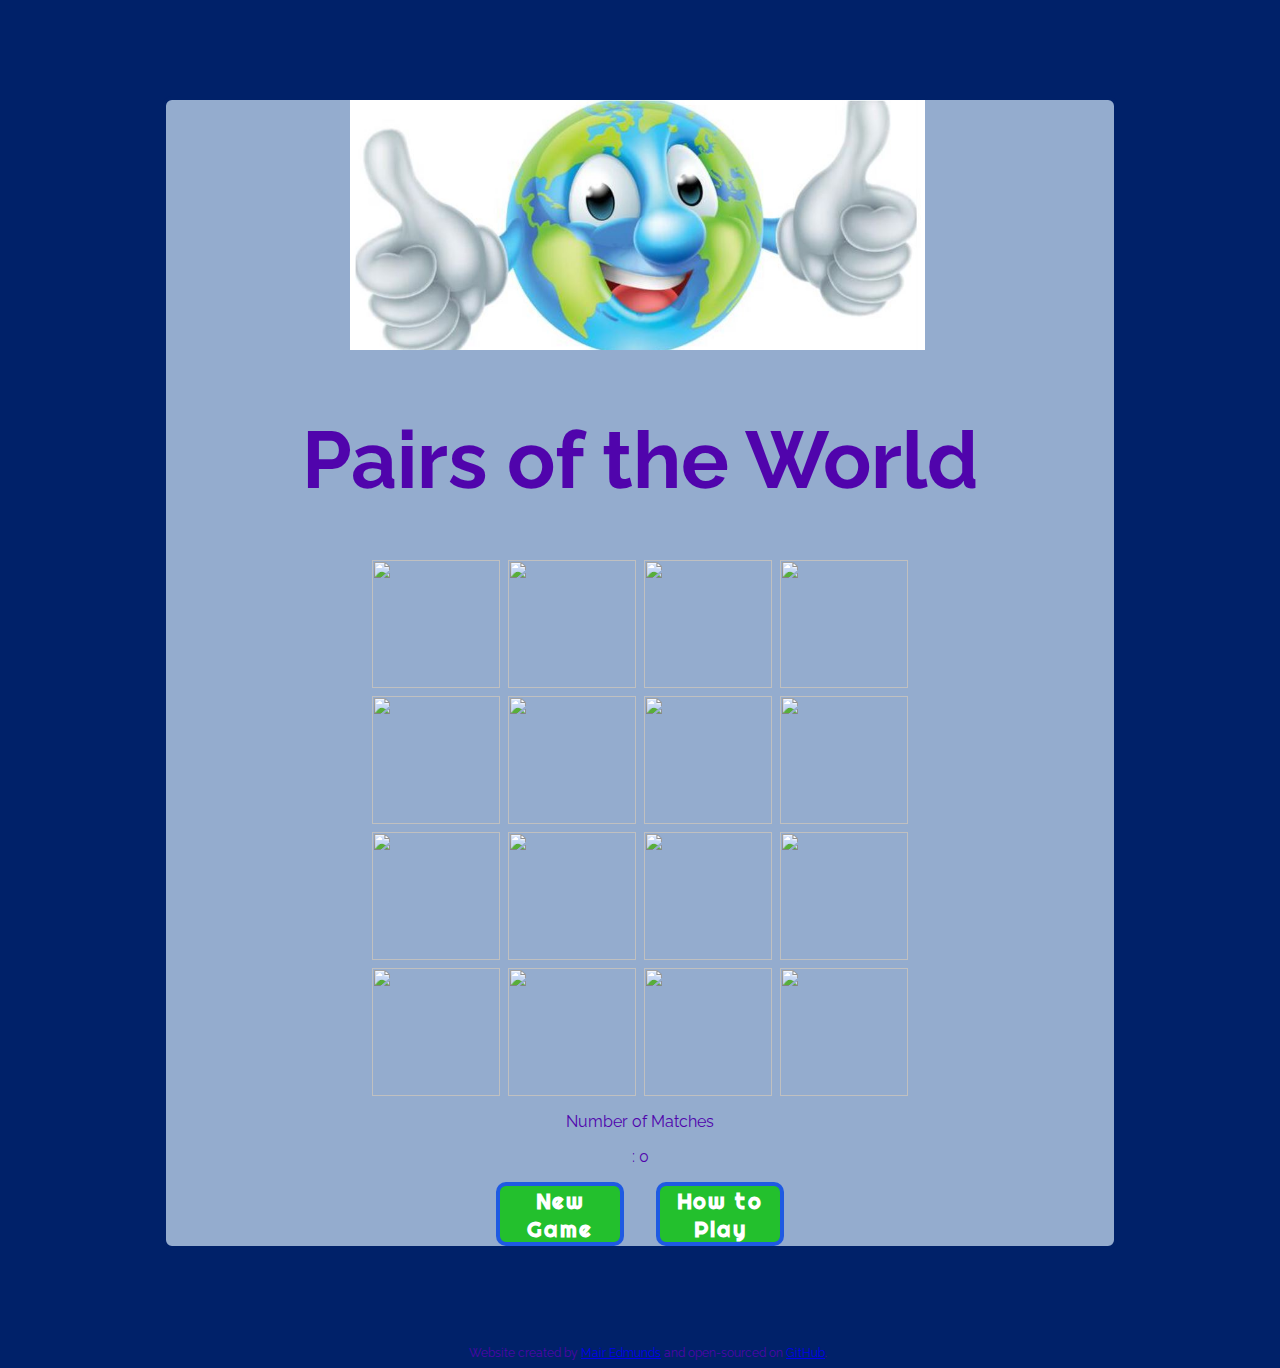
==== index.html @ e4982d10 "Add github link to html" ====
<!DOCTYPE html>
<html lang="en">

<head>
  <meta charset="UTF-8">
  <meta name="viewport" content="width=device-width, initial-scale=1.0">

  <!-- FONT AWESOME AND GOOGLE FONTS-->
  <link rel="stylesheet" href="https://use.fontawesome.com/releases/v5.7.2/css/all.css"
    integrity="sha384-fnmOCqbTlWIlj8LyTjo7mOUStjsKC4pOpQbqyi7RrhN7udi9RwhKkMHpvLbHG9Sr" crossorigin="anonymous">
  <link href="https://fonts.googleapis.com/css?family=Raleway%7CRighteous" rel="stylesheet">

  <link rel="stylesheet" href="assets/css/style.css">
  <title>Pairs of the World</title>
</head>

<body>
  <!-- TITLE OF GAME -->
  <div id="container">
    <div class="heading">
      <img class="logo" src="assets/images/Globe.JPG" alt="globe of the earth logo">
      <h1>Pairs of the World</h1>
    </div>

    <!-- GAME BOARD -->
    <div class="grid">
    </div>

    <!-- NUMBER OF CARD MATCHES -->
    <div class="score-area">
      <p>Number of Matches</p>
      <p class="move-count">: <span id="result">0</span></p>
    </div>

    <!-- HOW TO PLAY AND NEW GAME BUTTONS -->
    <div class="buttons">
      <button class="reset">New Game</button>
      <button id="rules">How to Play</button>
    </div>

    <!-- HOW TO PLAY (OVERLAY AND POP-UP) -->
    <div class="rules-card">
      <div class="instructions">
        <h2>How to Play</h2>
        <p>Test your knowledge of countries and their famous landmarks by matching the flag to the correct image.</p>
        <ol class="list-rules">
          <li>Begin the game by clicking any card to flip it over.</li>
          <li>Flip a second card to see if you have a match up. Only two cards can be flipped at a time.</li>
          <li>If you have a correct match up, the cards will remain face up.</li>
          <li>Find all 8 pairs to win the game.</li>
          <li>Play again to beat your score!</li>
        </ol>
        <div class="play">
          <button class="play-button">Let's play!</button>
        </div>
      </div>
    </div>
  </div>
</body>

<!-- FOOTER -->
<footer class="footer">Website created by <a href="https://www.linkedin.com/in/mair-edmunds" target="_blank"
    rel="noopener" aria-label="Opens Mair Edmunds personal LinkedIn page in a new tab">Mair Edmunds</a> and open-sourced
  on <a href="https://mair-e.github.io/MileStoneProject2/" target="_blank" rel="noopener"
    aria-label="Opens the GitHub repository for this project in a new tab">GitHub</a>.
</footer>

<script src="assets/js/script.js"></script>

</html>
---- assets/css/style.css ----
/* --------- Global style */

body {
  background-image: url(../images/map.jpg);
  background-color: #002169;
  font-family: "Raleway", sans-serif;
  color: #5004ac;
  text-align: center;
}

#container {
  background-color: rgb(185, 208, 231, .8);
  border-radius: 10px;
  border: 4px solid #002169;
  width: 75%;
  margin: 6rem auto;
}

/* --------- Heading */
.heading {
  text-align: center;
  font-size: 2.5rem;
}

.logo {
  height: 250px;
  padding-right: 5px;
}


/* --------- Game-area layout */

.grid {
  display: grid;
  grid-template-columns: repeat(4, 8rem);
  grid-template-rows: repeat(4, 8rem);
  justify-content: center;
  perspective: 800px;
  grid-gap: 0.5rem;
}

.grid img {
  width: 100%;
  height: 100%;
  object-fit: cover;
}

.grid img:hover {
  transform: scale(1.05);
}

/* --------- Scores */

.score {
  color: #773b84;
  letter-spacing: 1px;
  font-size: 120%;
  margin-bottom: 0.5rem;
}

/* --------- Buttons */

.buttons {
  display: flex;
  align-items: center;
  justify-content: center;
}

.reset:hover,
.rules:hover,
.play-button:hover {
  cursor: pointer;
}

.reset,
#rules,
.play-button {
  height: 4rem;
  width: 8rem;
  border: 4px solid #1f5ae2;
  border-radius: 10px;
  background: #23c02d;
  color: white;
  font-size: 22px;
  margin: 0 1rem;
  letter-spacing: 2px;
  font-family: 'Righteous', sans-serif;
  font-weight: bolder;
}

/* --------- How to pop up */

.list-rules>li {
  margin-bottom: 0.5rem;
}

.rules-card {
  display: none;
  background-color: rgb(5, 20, 52, .95);
  position: fixed;
  z-index: 99;
  left: 0;
  top: 0;
  width: 100%;
  color: white;
  font-size: larger;
}

/* --------- Media queries */
@media screen and (min-width: 1440px) {
  #container {
    width: 50%;
  }
}


@media screen and (max-width: 750px) {
  .grid {
    display: grid;
    grid-template-columns: repeat(4, 6rem);
    grid-template-rows: repeat(4, 6rem);
    justify-content: center;
    perspective: 800px;
  }

  h1 {
    font-size: 150%;
  }

  .moves {
    font-size: 80%;
  }

  h2 {
    font-size: 150%;
    margin: 0 auto;
  }
}

@media screen and (max-width: 580px) {
  .grid {
    display: grid;
    grid-template-columns: repeat(4, 4rem);
    grid-template-rows: repeat(4, 4rem);
    justify-content: center;
    perspective: 800px;
  }

  h1 {
    font-size: 100%;
  }

  .moves {
    font-size: 70%;
  }

  .reset,
  #rules {
    height: 2rem;
    width: 5rem;
    font-size: 14px;
    letter-spacing: 1px;
  }

  .list-rules {
    font-family: 'Righteous', sans-serif;
    border: 0.8em solid rgb(185, 208, 231, .5);
    background-color: #19718b;
    border-radius: 20px;
    margin: 3rem auto;
    padding: 1rem;
  }

  h2 {
    font-size: 150%;
    margin: 0 auto;
  }

  .ready-button,
  .play-button {
    font-size: 12px;
    margin: 0;
    letter-spacing: 0px;
    height: 2rem;
    width: 6rem;
  }
}

@media screen and (max-width: 390px) {
  .grid {
    display: grid;
    grid-template-columns: repeat(4, 3rem);
    grid-template-rows: repeat(4, 3rem);
    justify-content: center;
    perspective: 800px;
  }

  h1 {
    font-size: 85%;
  }

  .reset,
  #rules {
    height: 2rem;
    width: 4rem;
    font-size: 12px;
    letter-spacing: 1px;
  }
}

/* --------- Footer */

.footer {
  font-size: 75%;
  margin-left: 1rem;
  margin-top: 10px;
}

.footer>a:hover {
  font-size: 150%;
  color: rgb(0, 0, 0);
}
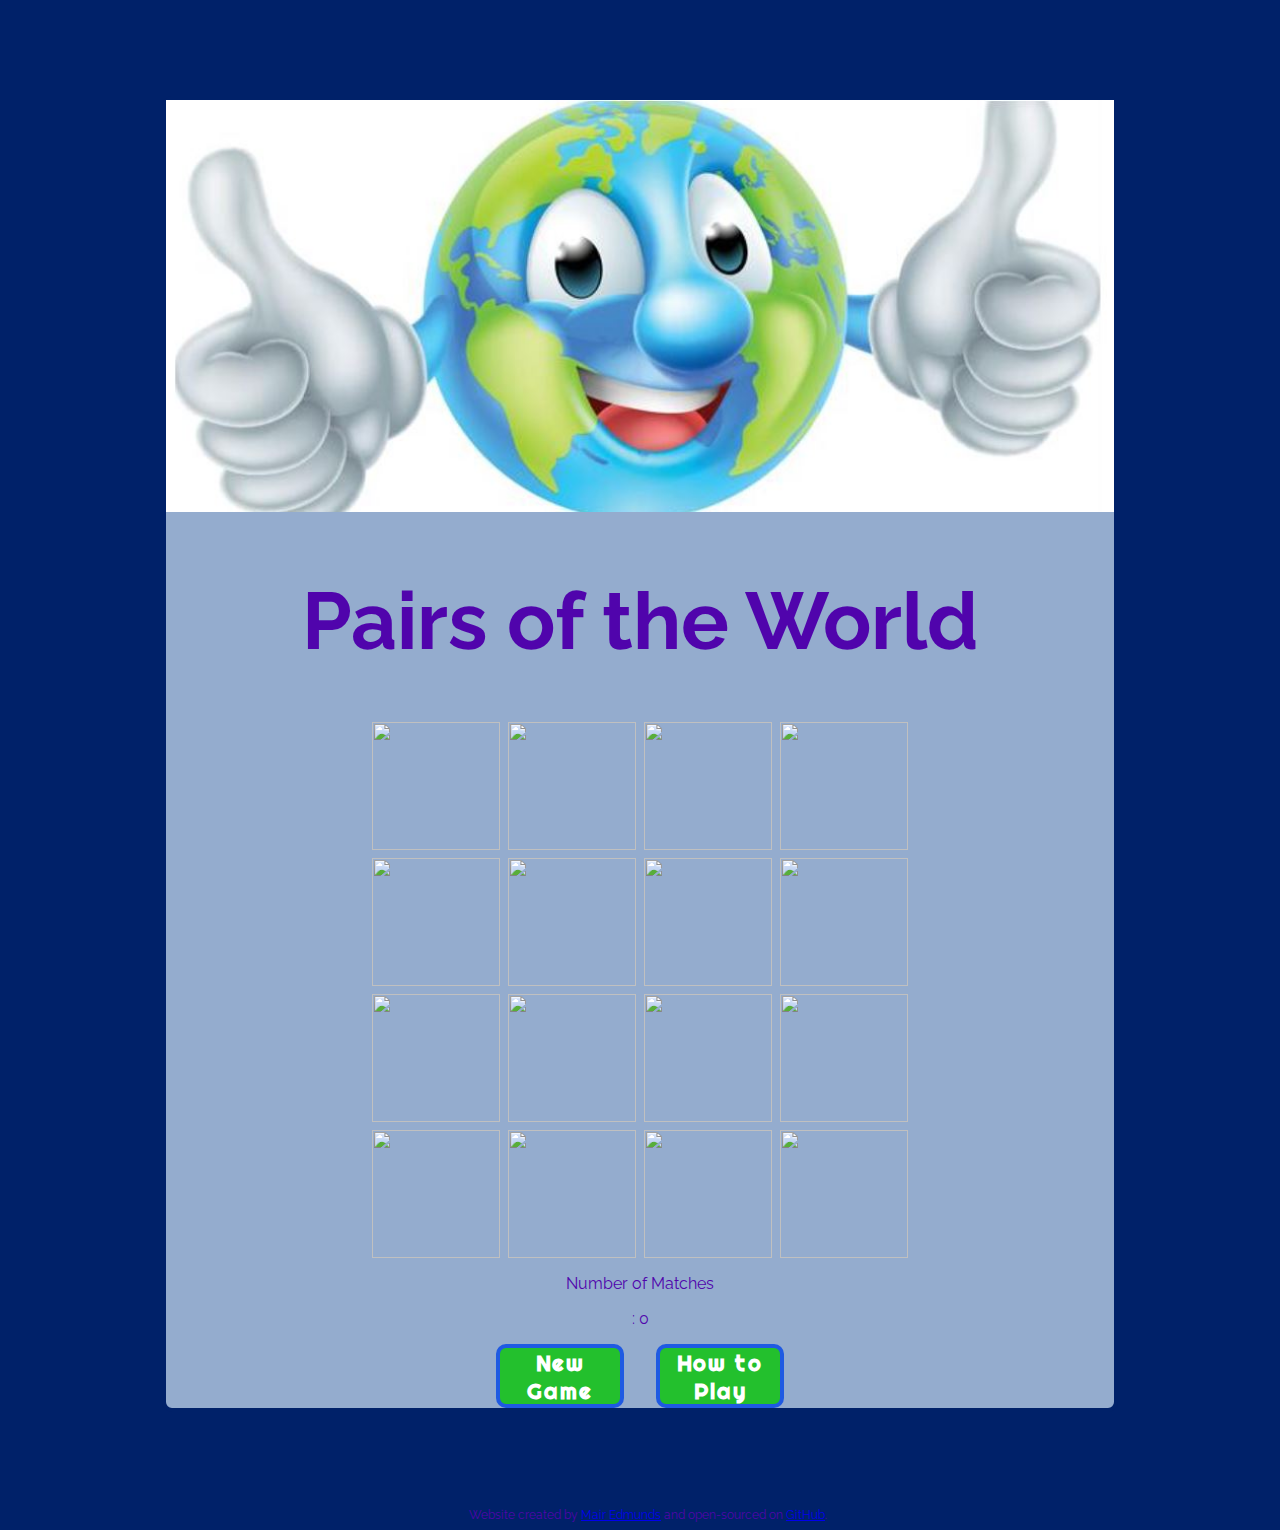
==== commit 714e5437: "Updating logo height and width in css, add class to CreateBoard function JS, add main element to HTM" ====
--- a/index.html
+++ b/index.html
@@ -16,7 +16,7 @@
 
 <body>
   <!-- TITLE OF GAME -->
-  <div id="container">
+  <main id="container">
     <div class="heading">
       <img class="logo" src="assets/images/Globe.JPG" alt="globe of the earth logo">
       <h1>Pairs of the World</h1>
@@ -55,7 +55,7 @@
         </div>
       </div>
     </div>
-  </div>
+  </main>
 </body>
 
 <!-- FOOTER -->
--- a/assets/css/style.css
+++ b/assets/css/style.css
@@ -23,10 +23,10 @@
 }
 
 .logo {
-  height: 250px;
+  height: auto;
+  width: 100%;
   padding-right: 5px;
 }
-
 
 /* --------- Game-area layout */
 
@@ -106,7 +106,7 @@
   font-size: larger;
 }
 
-/* --------- Media queries */
+/* --------- Media queries - This changes xxx */
 @media screen and (min-width: 1440px) {
   #container {
     width: 50%;
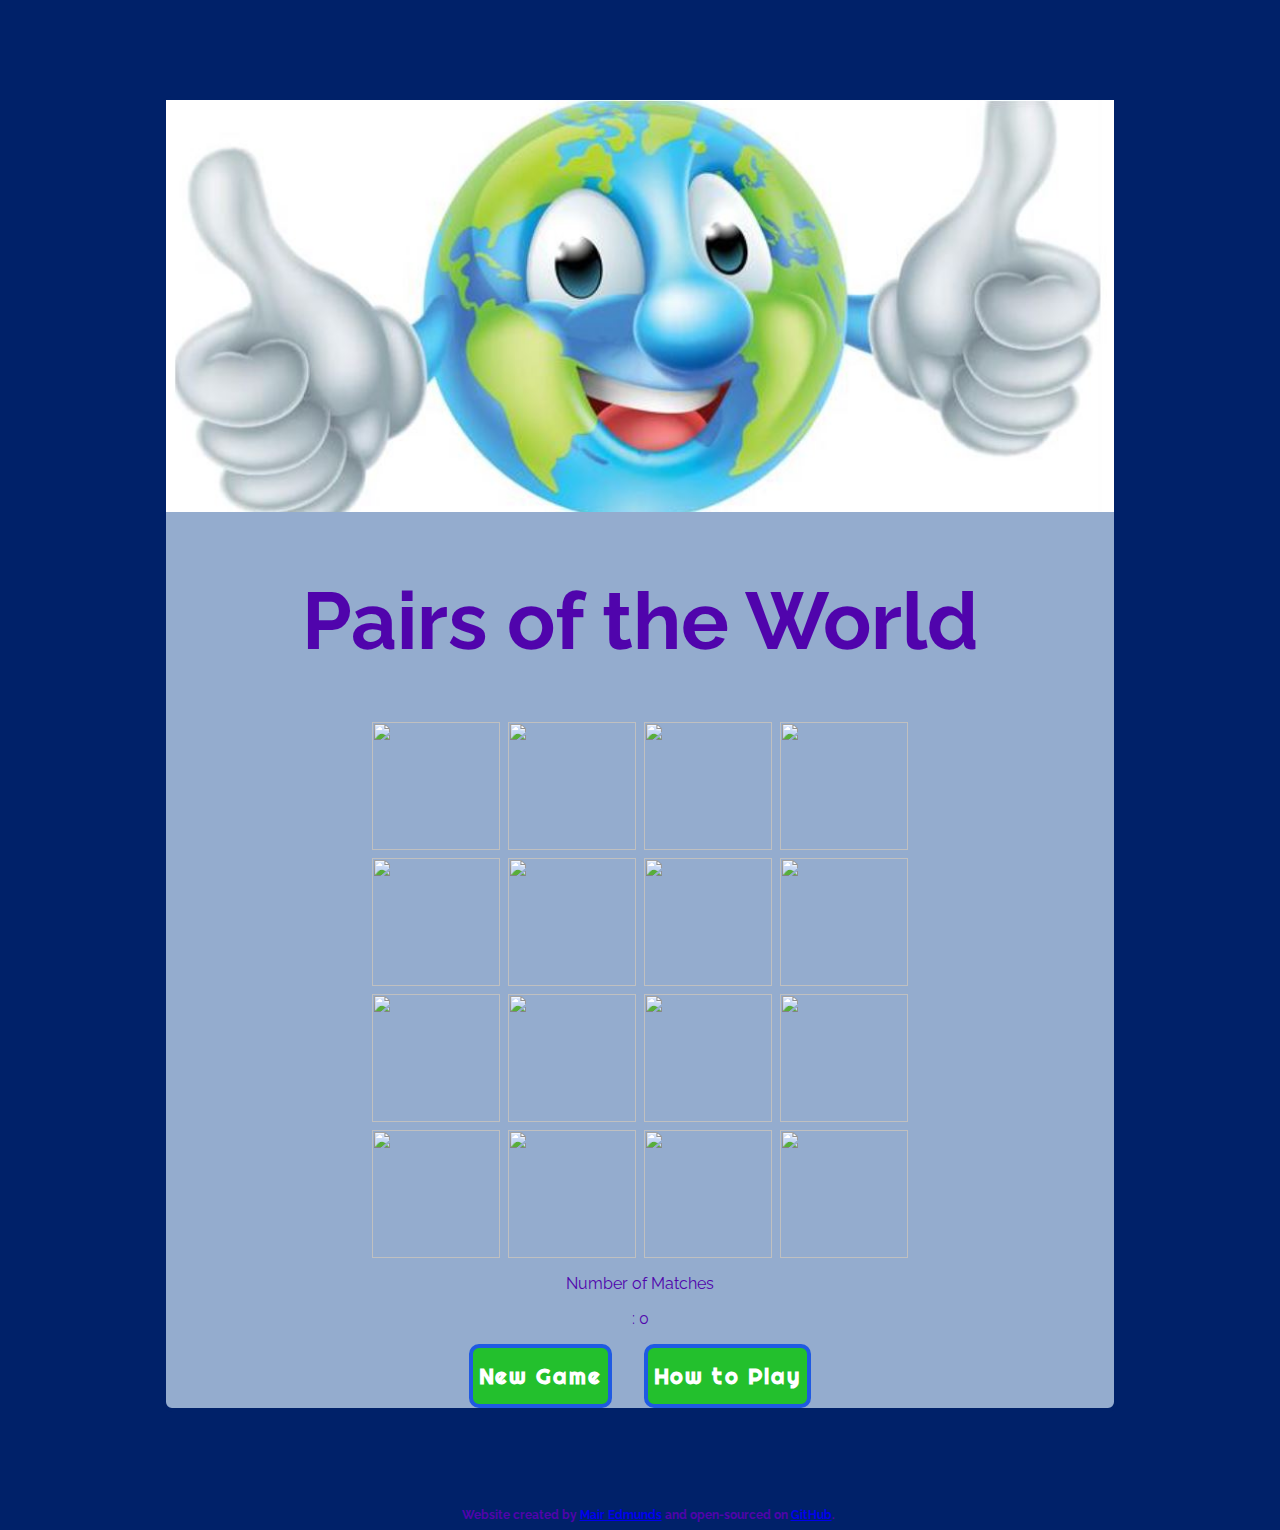
==== commit 072ad4d6: "remove unnecessary footer class in HTML and update css class footer to element, add font weight" ====
--- a/index.html
+++ b/index.html
@@ -59,8 +59,8 @@
 </body>
 
 <!-- FOOTER -->
-<footer class="footer">Website created by <a href="https://www.linkedin.com/in/mair-edmunds" target="_blank"
-    rel="noopener" aria-label="Opens Mair Edmunds personal LinkedIn page in a new tab">Mair Edmunds</a> and open-sourced
+<footer>Website created by <a href="https://www.linkedin.com/in/mair-edmunds" target="_blank" rel="noopener"
+    aria-label="Opens Mair Edmunds personal LinkedIn page in a new tab">Mair Edmunds</a> and open-sourced
   on <a href="https://mair-e.github.io/MileStoneProject2/" target="_blank" rel="noopener"
     aria-label="Opens the GitHub repository for this project in a new tab">GitHub</a>.
 </footer>
--- a/assets/css/style.css
+++ b/assets/css/style.css
@@ -76,7 +76,6 @@
 #rules,
 .play-button {
   height: 4rem;
-  width: 8rem;
   border: 4px solid #1f5ae2;
   border-radius: 10px;
   background: #23c02d;
@@ -113,7 +112,6 @@
   }
 }
 
-
 @media screen and (max-width: 750px) {
   .grid {
     display: grid;
@@ -156,8 +154,6 @@
 
   .reset,
   #rules {
-    height: 2rem;
-    width: 5rem;
     font-size: 14px;
     letter-spacing: 1px;
   }
@@ -201,8 +197,6 @@
 
   .reset,
   #rules {
-    height: 2rem;
-    width: 4rem;
     font-size: 12px;
     letter-spacing: 1px;
   }
@@ -210,13 +204,14 @@
 
 /* --------- Footer */
 
-.footer {
+footer {
   font-size: 75%;
   margin-left: 1rem;
   margin-top: 10px;
-}
-
-.footer>a:hover {
+  font-weight: bold;
+}
+
+footer>a:hover {
   font-size: 150%;
   color: rgb(0, 0, 0);
 }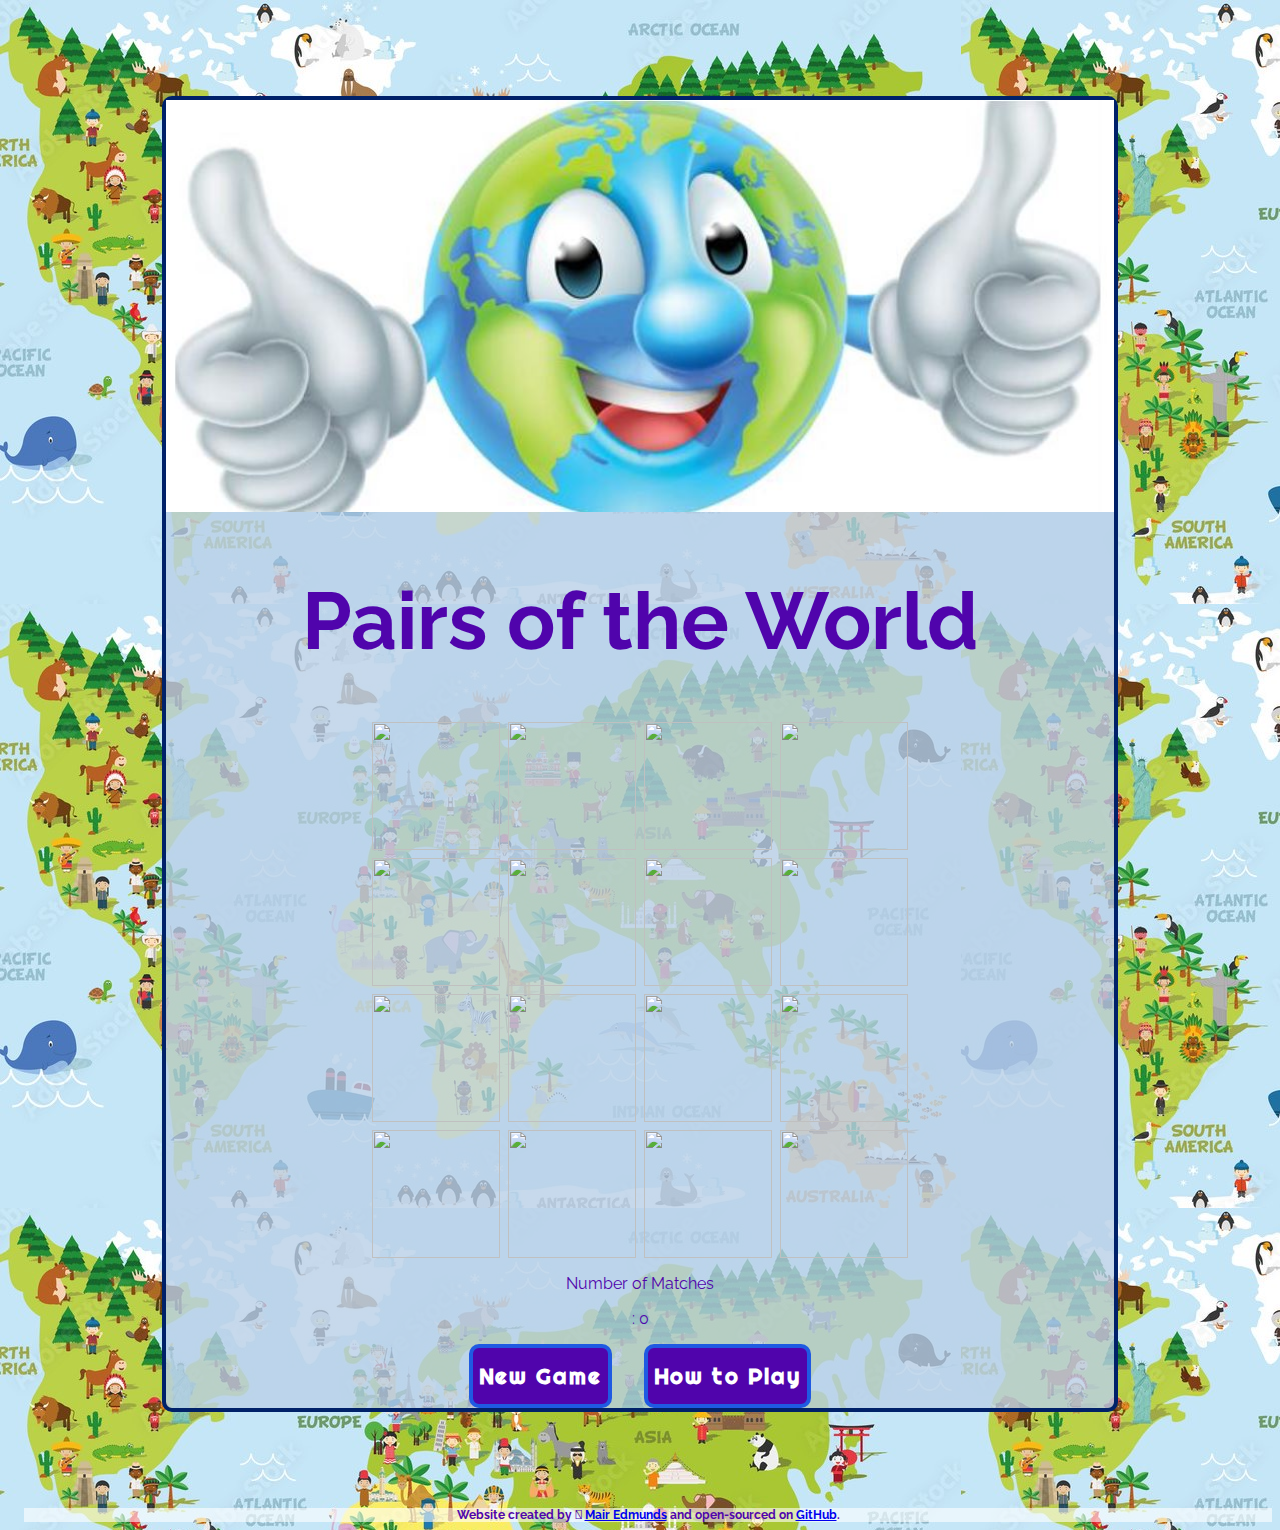
==== commit 9d8b1c30: "Add fontawesome to header and icon in footer" ====
--- a/index.html
+++ b/index.html
@@ -5,12 +5,20 @@
   <meta charset="UTF-8">
   <meta name="viewport" content="width=device-width, initial-scale=1.0">
 
+  <!-- FAVICON -->
+  <link rel="shortcut icon" href="assets/favicon/favicon.png">
+
   <!-- FONT AWESOME AND GOOGLE FONTS-->
   <link rel="stylesheet" href="https://use.fontawesome.com/releases/v5.7.2/css/all.css"
     integrity="sha384-fnmOCqbTlWIlj8LyTjo7mOUStjsKC4pOpQbqyi7RrhN7udi9RwhKkMHpvLbHG9Sr" crossorigin="anonymous">
+  <link rel="stylesheet" href="https://maxcdn.bootstrapcdn.com/font-awesome/4.7.0/css/font-awesome.min.css"
+    type="text/css" />
   <link href="https://fonts.googleapis.com/css?family=Raleway%7CRighteous" rel="stylesheet">
+  <link href="//maxcdn.bootstrapcdn.com/font-awesome/4.1.0/css/font-awesome.min.css" rel="stylesheet">
+  <script src="https://kit.fontawesome.com/bb3527ad46.js" crossorigin="anonymous"></script>
+  <!-- CSS FILE -->
+  <link rel="stylesheet" href="assets/css/style.css">
 
-  <link rel="stylesheet" href="assets/css/style.css">
   <title>Pairs of the World</title>
 </head>
 
@@ -18,7 +26,7 @@
   <!-- TITLE OF GAME -->
   <main id="container">
     <div class="heading">
-      <img class="logo" src="assets/images/Globe.JPG" alt="globe of the earth logo">
+      <img class="logo" src="assets/images/globe.jpg" alt="globe of the earth logo">
       <h1>Pairs of the World</h1>
     </div>
 
@@ -59,8 +67,9 @@
 </body>
 
 <!-- FOOTER -->
-<footer>Website created by <a href="https://www.linkedin.com/in/mair-edmunds" target="_blank" rel="noopener"
-    aria-label="Opens Mair Edmunds personal LinkedIn page in a new tab">Mair Edmunds</a> and open-sourced
+<footer>Website created by <i class="fa-brands fa-linkedin"></i> <a href="https://www.linkedin.com/in/mair-edmunds"
+    target="_blank" rel="noopener" aria-label="Opens Mair Edmunds personal LinkedIn page in a new tab">Mair Edmunds</a>
+  and open-sourced
   on <a href="https://mair-e.github.io/MileStoneProject2/" target="_blank" rel="noopener"
     aria-label="Opens the GitHub repository for this project in a new tab">GitHub</a>.
 </footer>
--- a/assets/css/style.css
+++ b/assets/css/style.css
@@ -26,6 +26,10 @@
   height: auto;
   width: 100%;
   padding-right: 5px;
+}
+
+.h1 {
+  font-weight: bolder;
 }
 
 /* --------- Game-area layout */
@@ -78,7 +82,7 @@
   height: 4rem;
   border: 4px solid #1f5ae2;
   border-radius: 10px;
-  background: #23c02d;
+  background: #5004ac;
   color: white;
   font-size: 22px;
   margin: 0 1rem;
@@ -105,7 +109,8 @@
   font-size: larger;
 }
 
-/* --------- Media queries - This changes xxx */
+/* --------- Media queries - These are used to ensure the layout of the 
+page is responsive to the window it is being displayed in so the page remains neat and clear. */
 @media screen and (min-width: 1440px) {
   #container {
     width: 50%;
@@ -209,6 +214,8 @@
   margin-left: 1rem;
   margin-top: 10px;
   font-weight: bold;
+  background-color: rgb(255, 255, 255, 0.6);
+
 }
 
 footer>a:hover {
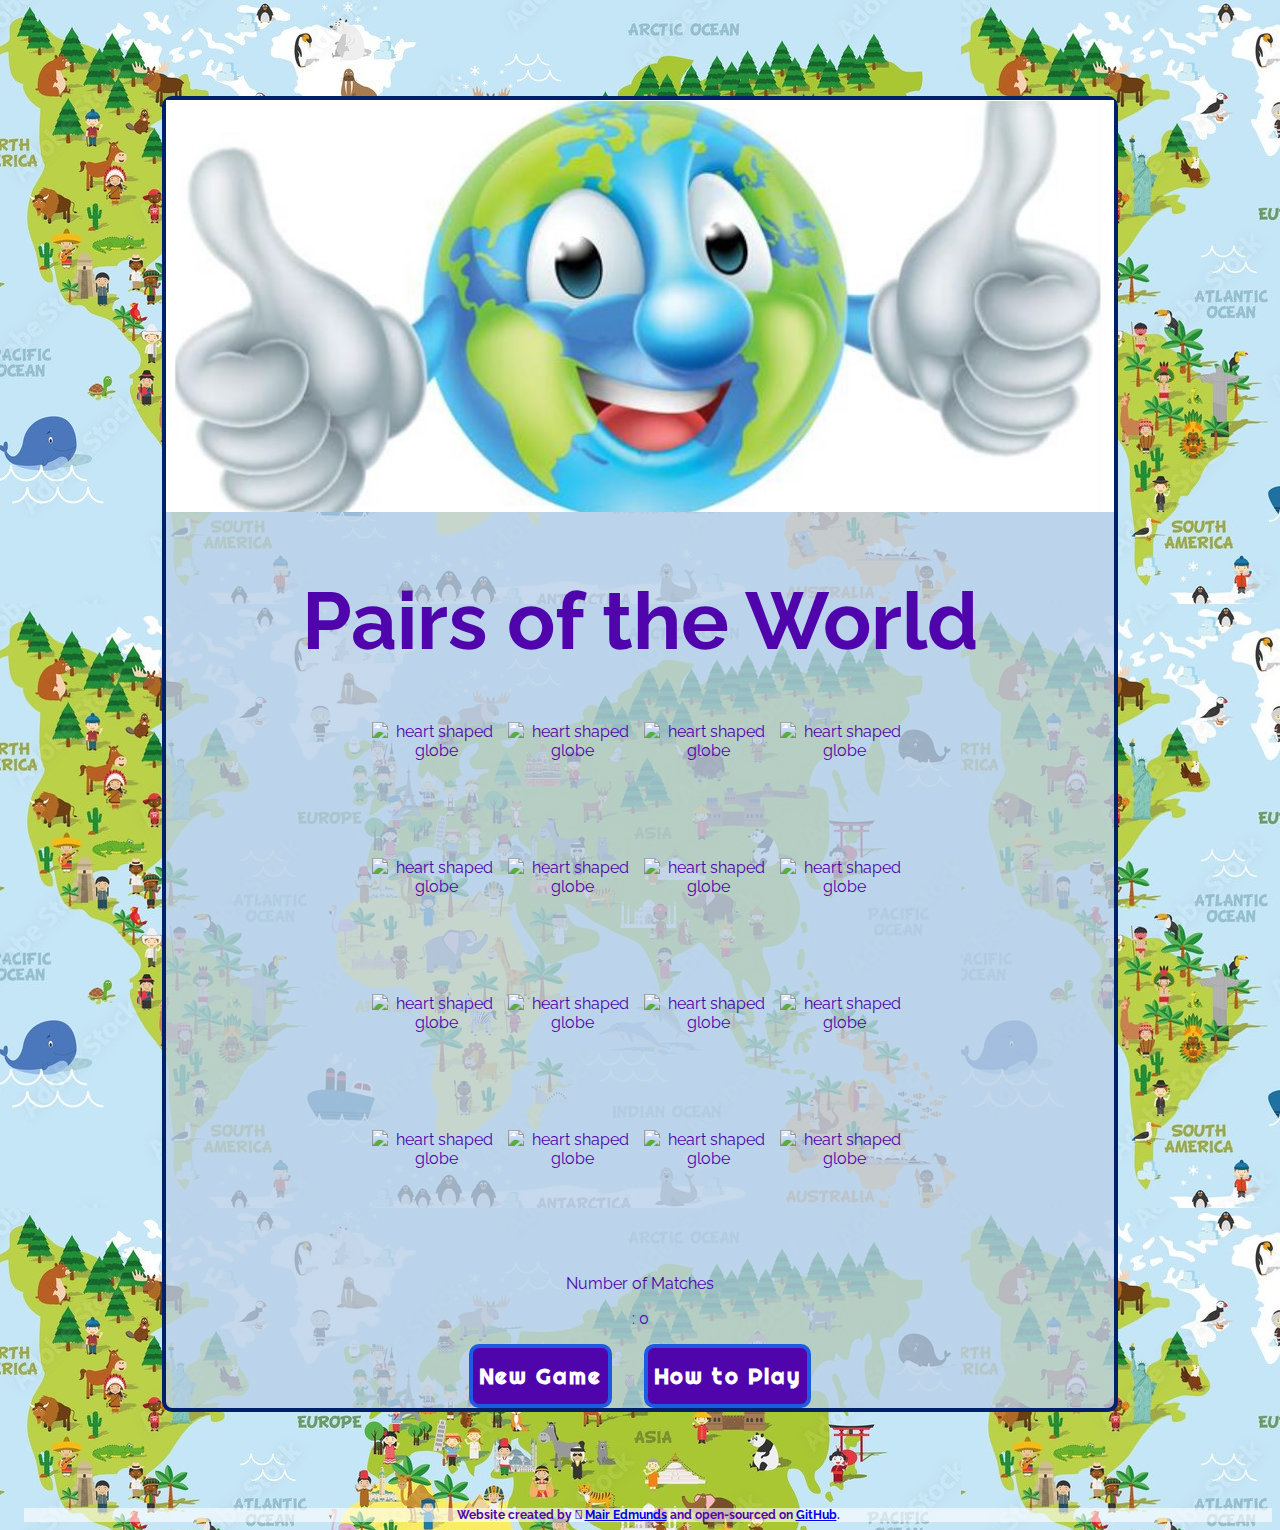
==== commit 281d7082: "add and then remove css h1 formtting" ====
--- a/index.html
+++ b/index.html
@@ -16,6 +16,7 @@
   <link href="https://fonts.googleapis.com/css?family=Raleway%7CRighteous" rel="stylesheet">
   <link href="//maxcdn.bootstrapcdn.com/font-awesome/4.1.0/css/font-awesome.min.css" rel="stylesheet">
   <script src="https://kit.fontawesome.com/bb3527ad46.js" crossorigin="anonymous"></script>
+
   <!-- CSS FILE -->
   <link rel="stylesheet" href="assets/css/style.css">
 
--- a/assets/css/style.css
+++ b/assets/css/style.css
@@ -26,10 +26,6 @@
   height: auto;
   width: 100%;
   padding-right: 5px;
-}
-
-.h1 {
-  font-weight: bolder;
 }
 
 /* --------- Game-area layout */
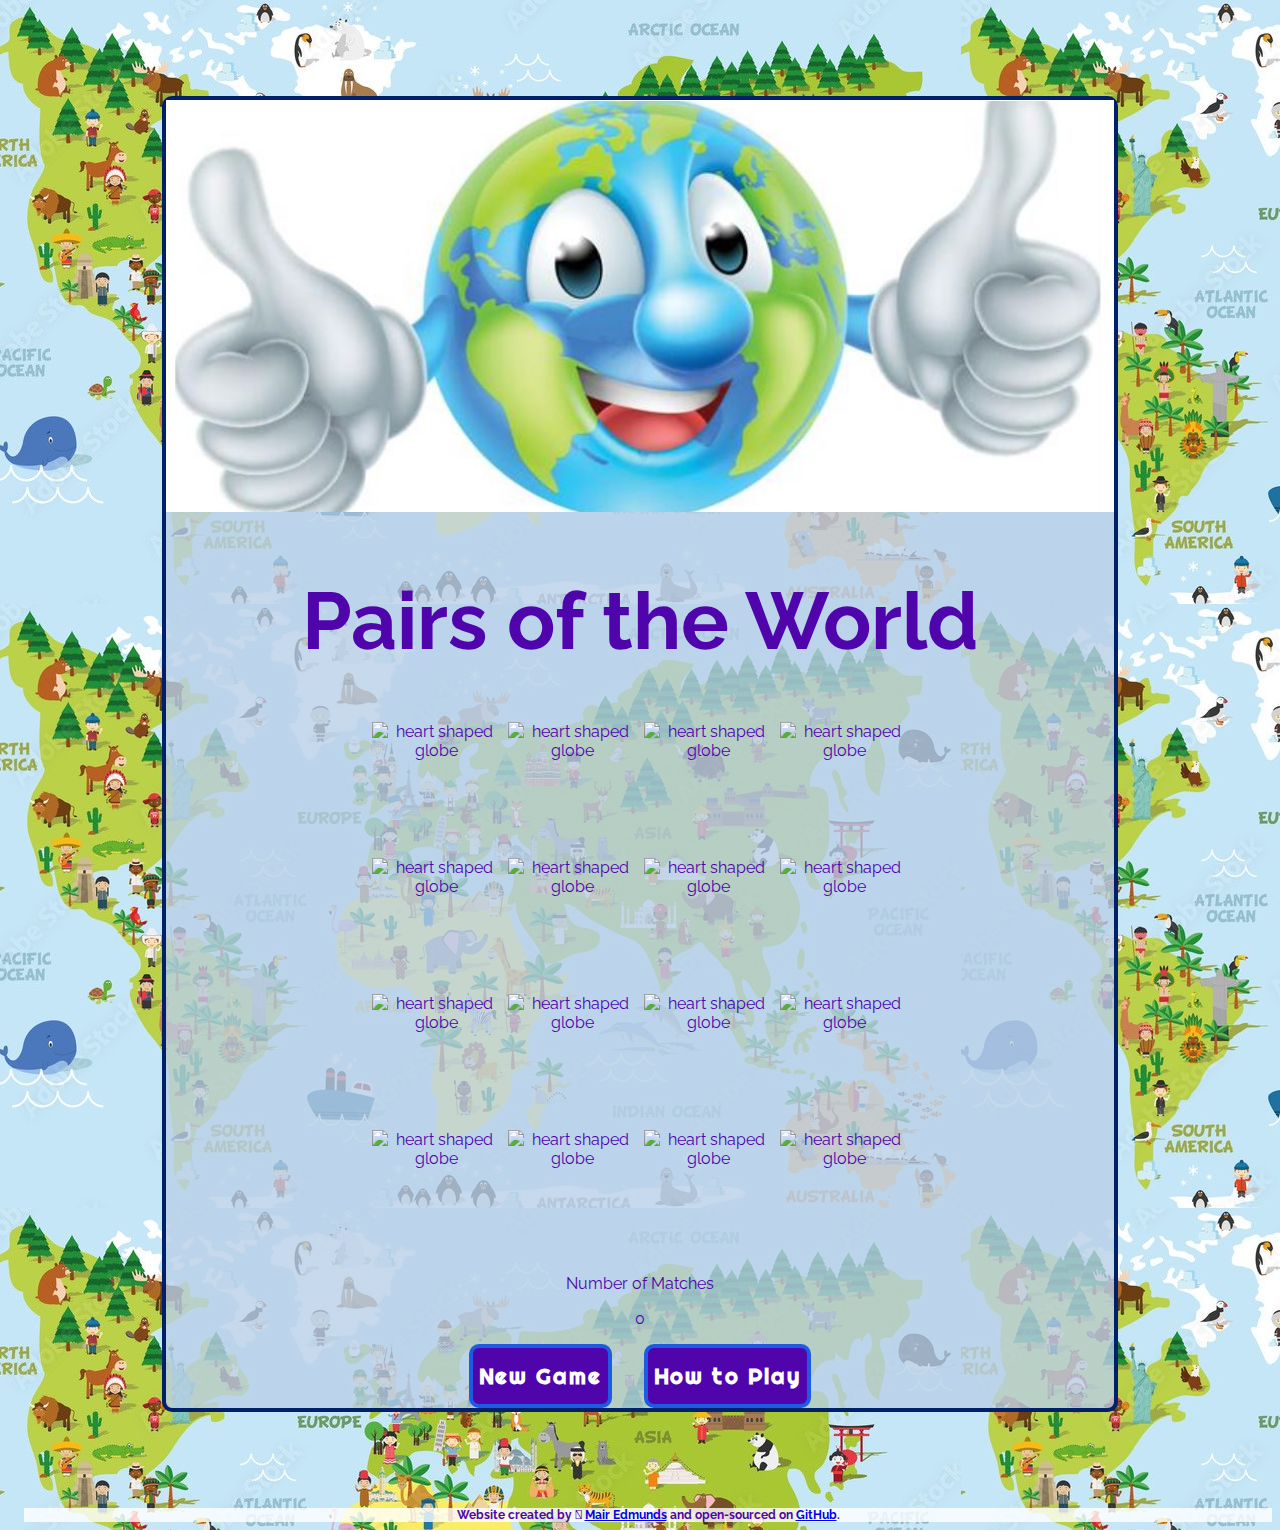
==== commit 43ef16a5: "add class cards-won to score area in html" ====
--- a/index.html
+++ b/index.html
@@ -12,7 +12,7 @@
   <link rel="stylesheet" href="https://use.fontawesome.com/releases/v5.7.2/css/all.css"
     integrity="sha384-fnmOCqbTlWIlj8LyTjo7mOUStjsKC4pOpQbqyi7RrhN7udi9RwhKkMHpvLbHG9Sr" crossorigin="anonymous">
   <link rel="stylesheet" href="https://maxcdn.bootstrapcdn.com/font-awesome/4.7.0/css/font-awesome.min.css"
-    type="text/css" />
+    type="text/css">
   <link href="https://fonts.googleapis.com/css?family=Raleway%7CRighteous" rel="stylesheet">
   <link href="//maxcdn.bootstrapcdn.com/font-awesome/4.1.0/css/font-awesome.min.css" rel="stylesheet">
   <script src="https://kit.fontawesome.com/bb3527ad46.js" crossorigin="anonymous"></script>
@@ -38,7 +38,7 @@
     <!-- NUMBER OF CARD MATCHES -->
     <div class="score-area">
       <p>Number of Matches</p>
-      <p class="move-count">: <span id="result">0</span></p>
+      <p class="match-count"> <span id="result" class="cards-won">0</span></p>
     </div>
 
     <!-- HOW TO PLAY AND NEW GAME BUTTONS -->
@@ -65,16 +65,17 @@
       </div>
     </div>
   </main>
+
+
+  <!-- FOOTER -->
+  <footer> Website created by <i class="fa-brands fa-linkedin"></i> <a href="https://www.linkedin.com/in/mair-edmunds"
+      target="_blank" rel="noopener" aria-label="Opens Mair Edmunds personal LinkedIn page in a new tab">Mair
+      Edmunds</a>
+    and open-sourced on <a href="https://mair-e.github.io/MileStoneProject2/" target="_blank" rel="noopener"
+      aria-label="Opens the GitHub repository for this project in a new tab">GitHub</a>.
+  </footer>
+
+  <script src="assets/js/script.js"></script>
 </body>
 
-<!-- FOOTER -->
-<footer>Website created by <i class="fa-brands fa-linkedin"></i> <a href="https://www.linkedin.com/in/mair-edmunds"
-    target="_blank" rel="noopener" aria-label="Opens Mair Edmunds personal LinkedIn page in a new tab">Mair Edmunds</a>
-  and open-sourced
-  on <a href="https://mair-e.github.io/MileStoneProject2/" target="_blank" rel="noopener"
-    aria-label="Opens the GitHub repository for this project in a new tab">GitHub</a>.
-</footer>
-
-<script src="assets/js/script.js"></script>
-
 </html>--- a/assets/css/style.css
+++ b/assets/css/style.css
@@ -210,7 +210,7 @@
   margin-left: 1rem;
   margin-top: 10px;
   font-weight: bold;
-  background-color: rgb(255, 255, 255, 0.6);
+  background-color: rgb(255, 255, 255, 0.8);
 
 }
 
